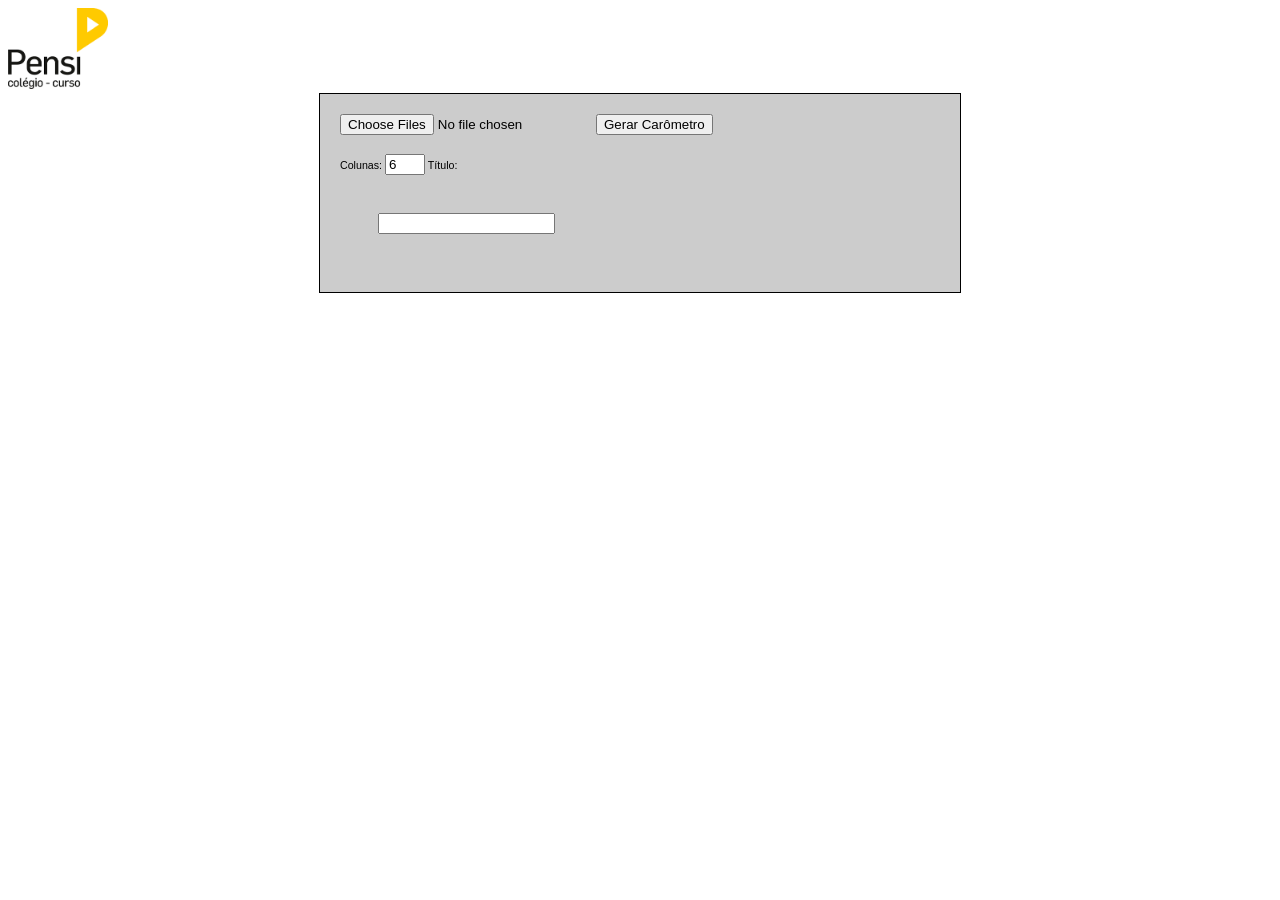
==== index.html @ 5d8b3e53 "Alteração de layout no título do carômetro" ====
<!DOCTYPE html>
<html lang="pt-BR">
<head>
    <meta charset="UTF-8">
    <meta name="viewport" content="width=device-width, initial-scale=1.0">
    <meta http-equiv="X-UA-Compatible" content="ie=edge">
    <title>Carômetro - Pensi</title>
    <link href="style.css" rel="stylesheet" type="text/css" />
    <!--<script src="js/tracking.js"></script>
    <script src="js/data/face-min.js"></script>-->
</head>
<body>
<header>
    <img width="100" src="pensi.png" id="logo"/>
</header>
    <form >
        <p><input id="arq" type="file" accept="image/*" multiple>
        <input id="btn" type="button" value="Gerar Carômetro"></p>
        <p>Colunas:
        <input type="number" id="col" inputmode="numeric" max="8" min="1" value="6">
        Título:
        <input id="titulo" type="text"></p>
    </form>
    <div id="preview"></div>
<script>
    //const tracker = new tracking.ObjectTracker('face');
    var btn = document.getElementById("btn");
    var input = document.getElementById("arq");
    var titulo = document.getElementById("titulo");
    var preview = document.getElementById("preview");
    var logo = document.getElementById('logo');
    var colunas = document.getElementById("col");
    var pag = {w:"21cm",h:"28.5cm"}

    var fileTypes = [
        'image/jpeg',
        'image/pjpeg',
        'image/png'
    ]
    
    function validFileType(file) {
    for(var i = 0; i < fileTypes.length; i++) {
        if(file.type === fileTypes[i]) {
        return true;
        }
    }

    return false;
    }

    function returnFileSize(number) {
    if(number < 1024) {
        return number + 'bytes';
    } else if(number >= 1024 && number < 1048576) {
        return (number/1024).toFixed(1) + 'KB';
    } else if(number >= 1048576) {
        return (number/1048576).toFixed(1) + 'MB';
    }
    }

    function updateImageDisplay() {
        while(preview.firstChild) {
        preview.removeChild(preview.firstChild);
        }
    
        var curFiles = input.files;
        if(curFiles.length === 0) {
        var para = document.createElement('span');
        para.textContent = 'Nenhum arquivo de imagem selecionado';
        preview.appendChild(para);
        } else {
        var list = document.createElement('form','ul');
        preview.appendChild(list);
        for(var i = 0; i < curFiles.length; i++) {
            var listItem = document.createElement('li');
            var para = document.createElement('span');
            var nome = curFiles[i].name.split('.')[0];
            if(validFileType(curFiles[i])) {
            para.textContent = nome + ', tamanho ' + returnFileSize(curFiles[i].size) + '.';
            var image = document.createElement('img');
            image.src = window.URL.createObjectURL(curFiles[i]);
    
            listItem.appendChild(image);
            listItem.appendChild(para);
    
            } else {
            para.textContent = 'Arquivo ' + curFiles[i].name + ': Não é um arquivo de imagem válido.';
            listItem.appendChild(para);
            }
    
            list.appendChild(listItem);
        }
    }
}

    function geraCarometro(){
        
        while(preview.firstChild) {
            preview.removeChild(preview.firstChild);
        }
        
        var curFiles = input.files;
        if(curFiles.length === 0) {
            var para = document.createElement('span');
            para.textContent = 'Nenhum arquivo de imagem selecionado';
            preview.appendChild(para);
        } else {
            document.body.innerHTML = '';
            var tit = document.createElement('div');
            var content = document.createElement('section');
            tit.id='titulo'
            tit.appendChild(logo);
            tit.innerHTML += `<div id="texto">${titulo.value}</div>`;
            content.id = 'sec';
            content.style.width = pag.w;
            content.style.height = pag.h;
            content.style.pageBreakAfter = 'always';
            document.body.appendChild(content);
            content.appendChild(tit);
            for(var i = 0; i < curFiles.length; i++) {
                var listItem = document.createElement('div');
                if(i % Number(colunas.value)==0){
                    var list = document.createElement('div')
                    list.className="container";
                    list.id=`div${Number.parseInt(i/Number(colunas.value))}`
                    content.appendChild(list);
                } 

                if(validFileType(curFiles[i])) {

                    var para = document.createElement('p');
                    var nome = curFiles[i].name.split('.')[0];
                    var img = document.createElement('img');
                    var imgSizeW = Number(content.style.width.split('cm')[0])/Number(colunas.value)-0.5;
                    para.textContent = nome;
                    listItem.style.width = imgSizeW+"cm";
                    listItem.className = "box";
                    img.style.width = imgSizeW+"cm";
                    list.style.paddingLeft = ((Number(pag.w.split('cm')[0]) - ((imgSizeW+0.25) * Number(colunas.value))) / 2) + "cm"
                    img.id = "image"
                    img.src = window.URL.createObjectURL(curFiles[i]);
                    list.appendChild(listItem);
                    listItem.appendChild(img);
                    listItem.appendChild(para);
                } else {
                    para.textContent = 'Arquivo ' + curFiles[i].name + ': Não é um arquivo de imagem válido.';
                    listItem.appendChild(para);
                }
            
                list.appendChild(listItem);
            }
            var promessa = new Promise(function(resolve, reject){
                if (!resolve(setTimeout(ajustarPag,1000)))
                    throw reject;
            });
            document.addEventListener = ('load',promessa.then);
            //faceCrop();
        }
    }

function ajustarPag(){
    var img = document.getElementsByTagName('img') ;
    var p = document.getElementsByTagName('p');
    var div = document.getElementsByClassName('container');
    var section = document.getElementById('sec');
    var titulo = document.getElementById('titulo')
    var sec = {w:Number(section.offsetWidth),h:Number(section.offsetHeight)};
    var divH = {img:0,p:0,t:0};
    var margem = 0;
    var alturaPagina = titulo.offsetHeight+20;
    for(var i =0; i < img.length; i++){
            if (divH.img < img[i].height) {
                divH.img = Number(img[i].height);
                divH.p = Number(p[i].offsetHeight);
            }
            
    }
    margem = (sec.w-(img[0].offsetWidth+11)*Number(colunas.value))/2;
    divH.t = divH.img + divH.p +10;
    for (var i=0; i < div.length;i++){
        div[i].style.height = divH.t+'px';
    }
    for (var i=0; i < div.length;i++){
        if(alturaPagina + Number(div[i].offsetHeight)  > section.offsetHeight){
            var newSec = document.createElement('section');
            var newTitulo = document.createElement('div');
            newTitulo.innerHTML = titulo.innerHTML;
            newSec.style.width=pag.w;
            newSec.style.height=pag.h;
            newSec.style.pageBreakAfter='always';
            document.body.appendChild(newSec);
            newSec.appendChild(newTitulo);
            alturaPagina = titulo.offsetHeight+20;
            for(var i2=i;i2<div.length;i2++){
                var newDiv = document.getElementById("div"+i2)
                newSec.append(newDiv);
            }
        }
        alturaPagina += Number(div[i].offsetHeight+10);
    }
}
    input.addEventListener('change', updateImageDisplay);
    btn.addEventListener('click', geraCarometro);
</script>  
</body>
</html>
---- style.css ----
html {
    font-family: sans-serif;
  }
  h1 {
    text-align:center;
    font-size: 40px;
  }
  p{
    padding: 0;
    margin: 0;
    font-size: 8pt;
    min-height: 40px;
    vertical-align: middle;
    text-align: center;
  }
  form {
    width: 600px;
    background: #ccc;
    margin: 0 auto;
    padding: 20px;
    border: 1px solid black;
  }
  form p{
    text-align: left;
  }
  form ol {
    padding: 5px;
  }
  
  form li, ul > li {
    background: #eee;
    display: flex;
    justify-content: space-between;
    margin-bottom: 10px;
    list-style-type: none;
    border: 1px solid black;
    width: 600px;
  }
  
  form img {
    height: 64px;
    order: 1;
  }
  form span{
    vertical-align: middle;
    margin-top: 20px;
    padding-left: 10px;
  }
  
 
  form label, form button {
    background-color: #7F9CCB;
    padding: 5px 10px;
    border-radius: 5px;
    border: 1px ridge black;
    font-size: 0.8rem;
    height: auto;
  }
  
  form label:hover, form button:hover {
    background-color: #2D5BA3;
    color: white;
  }
  
  form label:active, form button:active {
    background-color: #0D3F8F;
    color: white;
  }
  section {
    border-color: grey;
    border-style: solid;
    border-width: 2px;
    border-radius: 30px;
    padding-bottom: 80px;
    width: 21cm;
  }
  .container {
    width: 100%;
    text-align: left;
    vertical-align: text-top;
    margin-right: auto;
    margin-left: auto;
  }
  .box {
    display: inline-table;
    border-color: black;
    border-style: groove;
    border-width: 2px;
    border-radius: 15px;
    margin: 2px 2px;
    padding: 0;
  }
  .box > img {
    border-radius: 14px 14px 0px 0px;
  }
  #titulo{
    box-sizing: border-box;
    display: grid;
    grid-template-columns: 15% 85%;
    margin: 1cm;
  }
  #logo{
    padding: 0;
  }
  #texto{
    box-sizing: border-box;
    text-align: center;
    font-size: 40px;
    font-weight: bold;
  }
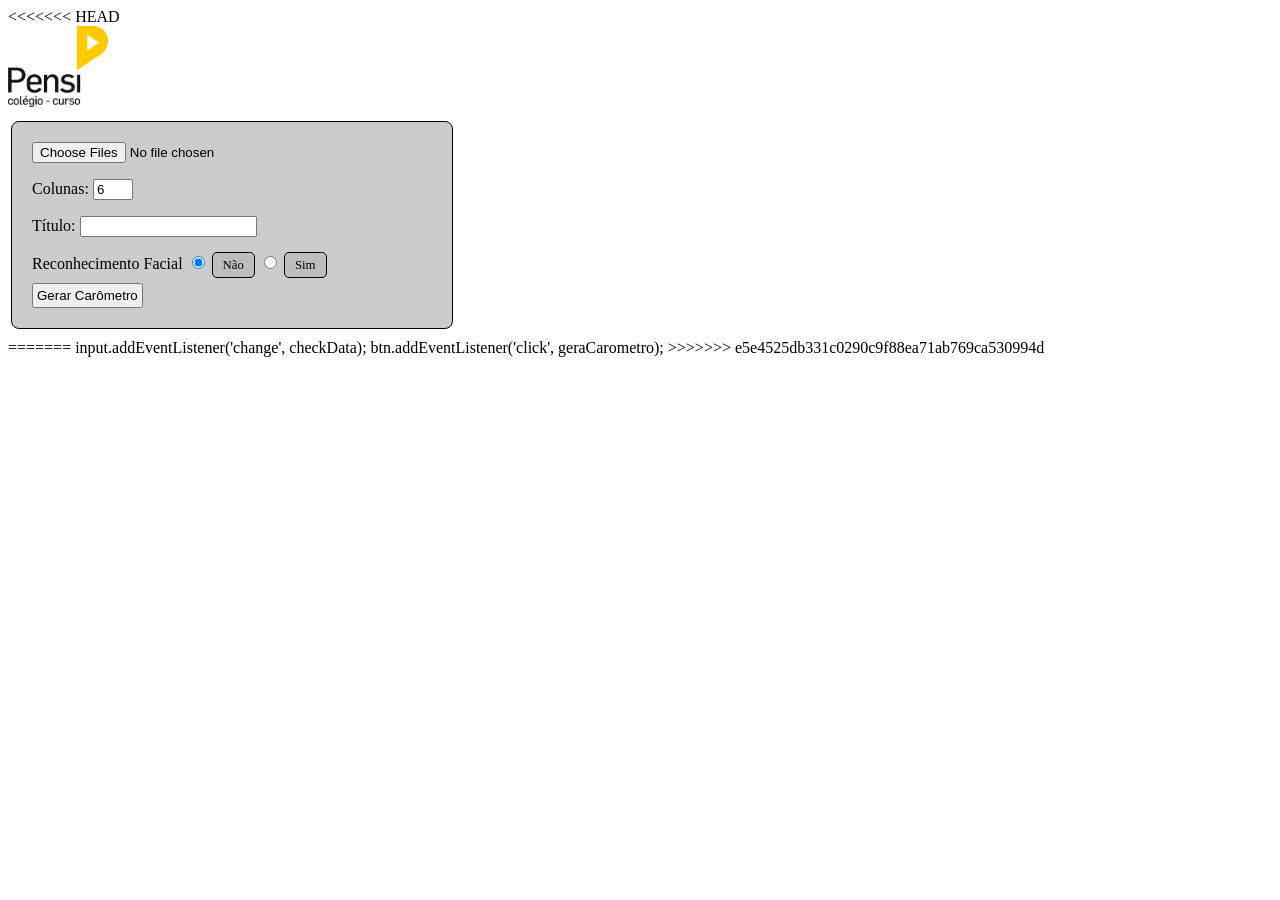
==== commit efd60a0f: "Adicionado funcionalidade de Reconhecimento Facial Todas as imagens com rosto reconhecido são recort" ====
--- a/index.html
+++ b/index.html
@@ -1,206 +1,425 @@
-<!DOCTYPE html>
-<html lang="pt-BR">
-<head>
-    <meta charset="UTF-8">
-    <meta name="viewport" content="width=device-width, initial-scale=1.0">
-    <meta http-equiv="X-UA-Compatible" content="ie=edge">
-    <title>Carômetro - Pensi</title>
-    <link href="style.css" rel="stylesheet" type="text/css" />
-    <!--<script src="js/tracking.js"></script>
-    <script src="js/data/face-min.js"></script>-->
-</head>
-<body>
-<header>
-    <img width="100" src="pensi.png" id="logo"/>
-</header>
-    <form >
-        <p><input id="arq" type="file" accept="image/*" multiple>
-        <input id="btn" type="button" value="Gerar Carômetro"></p>
-        <p>Colunas:
-        <input type="number" id="col" inputmode="numeric" max="8" min="1" value="6">
-        Título:
-        <input id="titulo" type="text"></p>
-    </form>
-    <div id="preview"></div>
-<script>
-    //const tracker = new tracking.ObjectTracker('face');
-    var btn = document.getElementById("btn");
-    var input = document.getElementById("arq");
-    var titulo = document.getElementById("titulo");
-    var preview = document.getElementById("preview");
-    var logo = document.getElementById('logo');
-    var colunas = document.getElementById("col");
-    var pag = {w:"21cm",h:"28.5cm"}
-
-    var fileTypes = [
-        'image/jpeg',
-        'image/pjpeg',
-        'image/png'
-    ]
-    
-    function validFileType(file) {
-    for(var i = 0; i < fileTypes.length; i++) {
-        if(file.type === fileTypes[i]) {
-        return true;
-        }
-    }
-
-    return false;
-    }
-
-    function returnFileSize(number) {
-    if(number < 1024) {
-        return number + 'bytes';
-    } else if(number >= 1024 && number < 1048576) {
-        return (number/1024).toFixed(1) + 'KB';
-    } else if(number >= 1048576) {
-        return (number/1048576).toFixed(1) + 'MB';
-    }
-    }
-
-    function updateImageDisplay() {
-        while(preview.firstChild) {
-        preview.removeChild(preview.firstChild);
-        }
-    
-        var curFiles = input.files;
-        if(curFiles.length === 0) {
-        var para = document.createElement('span');
-        para.textContent = 'Nenhum arquivo de imagem selecionado';
-        preview.appendChild(para);
-        } else {
-        var list = document.createElement('form','ul');
-        preview.appendChild(list);
-        for(var i = 0; i < curFiles.length; i++) {
-            var listItem = document.createElement('li');
-            var para = document.createElement('span');
-            var nome = curFiles[i].name.split('.')[0];
-            if(validFileType(curFiles[i])) {
-            para.textContent = nome + ', tamanho ' + returnFileSize(curFiles[i].size) + '.';
-            var image = document.createElement('img');
-            image.src = window.URL.createObjectURL(curFiles[i]);
-    
-            listItem.appendChild(image);
-            listItem.appendChild(para);
-    
-            } else {
-            para.textContent = 'Arquivo ' + curFiles[i].name + ': Não é um arquivo de imagem válido.';
-            listItem.appendChild(para);
-            }
-    
-            list.appendChild(listItem);
-        }
-    }
-}
-
-    function geraCarometro(){
-        
-        while(preview.firstChild) {
-            preview.removeChild(preview.firstChild);
-        }
-        
-        var curFiles = input.files;
-        if(curFiles.length === 0) {
-            var para = document.createElement('span');
-            para.textContent = 'Nenhum arquivo de imagem selecionado';
-            preview.appendChild(para);
-        } else {
-            document.body.innerHTML = '';
-            var tit = document.createElement('div');
-            var content = document.createElement('section');
-            tit.id='titulo'
-            tit.appendChild(logo);
-            tit.innerHTML += `<div id="texto">${titulo.value}</div>`;
-            content.id = 'sec';
-            content.style.width = pag.w;
-            content.style.height = pag.h;
-            content.style.pageBreakAfter = 'always';
-            document.body.appendChild(content);
-            content.appendChild(tit);
-            for(var i = 0; i < curFiles.length; i++) {
-                var listItem = document.createElement('div');
-                if(i % Number(colunas.value)==0){
-                    var list = document.createElement('div')
-                    list.className="container";
-                    list.id=`div${Number.parseInt(i/Number(colunas.value))}`
-                    content.appendChild(list);
-                } 
-
-                if(validFileType(curFiles[i])) {
-
-                    var para = document.createElement('p');
-                    var nome = curFiles[i].name.split('.')[0];
-                    var img = document.createElement('img');
-                    var imgSizeW = Number(content.style.width.split('cm')[0])/Number(colunas.value)-0.5;
-                    para.textContent = nome;
-                    listItem.style.width = imgSizeW+"cm";
-                    listItem.className = "box";
-                    img.style.width = imgSizeW+"cm";
-                    list.style.paddingLeft = ((Number(pag.w.split('cm')[0]) - ((imgSizeW+0.25) * Number(colunas.value))) / 2) + "cm"
-                    img.id = "image"
-                    img.src = window.URL.createObjectURL(curFiles[i]);
-                    list.appendChild(listItem);
-                    listItem.appendChild(img);
-                    listItem.appendChild(para);
-                } else {
-                    para.textContent = 'Arquivo ' + curFiles[i].name + ': Não é um arquivo de imagem válido.';
-                    listItem.appendChild(para);
-                }
-            
-                list.appendChild(listItem);
-            }
-            var promessa = new Promise(function(resolve, reject){
-                if (!resolve(setTimeout(ajustarPag,1000)))
-                    throw reject;
-            });
-            document.addEventListener = ('load',promessa.then);
-            //faceCrop();
-        }
-    }
-
-function ajustarPag(){
-    var img = document.getElementsByTagName('img') ;
-    var p = document.getElementsByTagName('p');
-    var div = document.getElementsByClassName('container');
-    var section = document.getElementById('sec');
-    var titulo = document.getElementById('titulo')
-    var sec = {w:Number(section.offsetWidth),h:Number(section.offsetHeight)};
-    var divH = {img:0,p:0,t:0};
-    var margem = 0;
-    var alturaPagina = titulo.offsetHeight+20;
-    for(var i =0; i < img.length; i++){
-            if (divH.img < img[i].height) {
-                divH.img = Number(img[i].height);
-                divH.p = Number(p[i].offsetHeight);
-            }
-            
-    }
-    margem = (sec.w-(img[0].offsetWidth+11)*Number(colunas.value))/2;
-    divH.t = divH.img + divH.p +10;
-    for (var i=0; i < div.length;i++){
-        div[i].style.height = divH.t+'px';
-    }
-    for (var i=0; i < div.length;i++){
-        if(alturaPagina + Number(div[i].offsetHeight)  > section.offsetHeight){
-            var newSec = document.createElement('section');
-            var newTitulo = document.createElement('div');
-            newTitulo.innerHTML = titulo.innerHTML;
-            newSec.style.width=pag.w;
-            newSec.style.height=pag.h;
-            newSec.style.pageBreakAfter='always';
-            document.body.appendChild(newSec);
-            newSec.appendChild(newTitulo);
-            alturaPagina = titulo.offsetHeight+20;
-            for(var i2=i;i2<div.length;i2++){
-                var newDiv = document.getElementById("div"+i2)
-                newSec.append(newDiv);
-            }
-        }
-        alturaPagina += Number(div[i].offsetHeight+10);
-    }
-}
-    input.addEventListener('change', updateImageDisplay);
-    btn.addEventListener('click', geraCarometro);
-</script>  
-</body>
-</html>
+<!DOCTYPE html>
+<html lang="pt-BR">
+
+<head>
+    <meta charset="UTF-8">
+    <meta name="viewport" content="width=device-width, initial-scale=1.0">
+    <meta http-equiv="X-UA-Compatible" content="ie=edge">
+    <script src="js/jquery.js"></script>
+    <script src="js/jquery.facedetection.min.js"></script>
+    <title>Carômetro - Pensi</title>
+    <link href="css/style.css" rel="stylesheet" type="text/css" />
+</head>
+
+<body>
+<<<<<<< HEAD
+<header>
+    <div id="logo" class="hidden"><img width="100" src="logo/pensi.png" id="logo"/></div>
+</header>
+    <form >
+        <div id="formulario">
+            <div>
+                <input id="arq" type="file" accept="image/*" multiple>
+            </div>
+            <div></div><div></div>
+            <div>
+                <p>
+                    Colunas:
+                    <input type="number" id="col" inputmode="numeric" max="8" min="1" value="6">
+                </p>
+                <p>
+                    Título:
+                    <input id="titulo" type="text">
+                </p>
+            </div>
+            <div>Reconhecimento Facial
+                <input type="radio" id="no" name="faceRec" value="false" checked>
+                <label for="no">Não</label>
+                <input type="radio" id="yes" name="faceRec" value="true">
+                <label for="yes">Sim</label>
+            </div>
+            <div>
+                <input id="btn" type="button" value="Gerar Carômetro">
+            </div>
+        </div>
+    </form>
+    <div id="preview"></div>
+<script src="js/imageCrop.js"></script>
+<script>
+    const btn = document.getElementById("btn");
+    const input = document.getElementById("arq");
+    const titulo = document.getElementById("titulo");
+    const preview = document.getElementById("preview");
+    const logo = document.getElementById('logo');
+    const colunas = document.getElementById("col");
+    const radio = document.getElementById('yes');
+    const pag = {w:"21cm",h:"28.5cm"}
+
+    const fileTypes = [
+        'image/jpeg',
+        'image/pjpeg',
+        'image/png'
+    ]
+    
+    function validFileType(file) {
+    for(var i = 0; i < fileTypes.length; i++) {
+        if(file.type === fileTypes[i]) {
+        return true;
+=======
+    <header>
+        <div id="logo" class="hidden"><img width="100" src="logo/pensi.png" id="logo" /></div>
+    </header>
+    <form>
+        <div>
+            <input id="arq" type="file" accept="image/*" multiple>
+        </div>
+        <div>
+            <p>
+                Colunas:
+                <input type="number" id="col" inputmode="numeric" max="8" min="1" value="6">
+            </p>
+            <p>
+                Título:
+                <input id="titulo" type="text">
+            </p>
+        </div>
+        <div>
+            <p>Reconhecimento Facial(recorte automático)</p>
+            <input type="radio" id="no" name="faceRec" value="false" checked>
+            <label for="no">Não</label>
+            <input type="radio" id="yes" name="faceRec" value="true">
+            <label for="yes">Sim</label>
+        </div>
+        <div>
+            <input id="btn" type="button" value="Gerar Carômetro">
+        </div>
+    </form>
+    <div id="preview"></div>
+    <script src="js/imageCrop.js"></script>
+    <script>
+        const btn = document.getElementById("btn");
+        const input = document.getElementById("arq");
+        const titulo = document.getElementById("titulo");
+        const preview = document.getElementById("preview");
+        const logo = document.getElementById('logo');
+        const col = Number(document.getElementById("col").value);
+        const radio = document.getElementById('yes');
+        const arrayImages = [];
+        //configurações de tamanho em cm
+        const pag = {
+            w: 21,
+            h: 28.5
+>>>>>>> e5e4525db331c0290c9f88ea71ab769ca530994d
+        }
+        const pageMargin = 0.8;
+        const imgMargin = 0.1;
+        const txtHeight = 1.3;
+        const imgBorder = 0.08;
+
+<<<<<<< HEAD
+    return false;
+    }
+    function updateImageDisplay() {
+        while(preview.firstChild) {
+        preview.removeChild(preview.firstChild);
+        }
+    
+        var curFiles = input.files;
+        if(curFiles.length === 0) {
+        var para = document.createElement('span');
+        para.textContent = 'Nenhum arquivo de imagem selecionado';
+        preview.appendChild(para);
+        } else {
+        var list = document.createElement('form','ul');
+        preview.appendChild(list);
+        for(var i = 0; i < curFiles.length; i++) {
+            var listItem = document.createElement('li');
+            var para = document.createElement('span');
+            var nome = curFiles[i].name.split('.')[0];
+            if(validFileType(curFiles[i])) {
+                var image = document.createElement('img');
+                para.textContent = nome;
+                image.src = window.URL.createObjectURL(curFiles[i]);
+                listItem.appendChild(image);
+                listItem.appendChild(para);
+            } else {
+            para.textContent = 'Arquivo ' + curFiles[i].name + ': Não é um arquivo de imagem válido.';
+            listItem.appendChild(para);
+=======
+        function checkData() {
+            getImageArray(input.files, arrayImages);
+            updateImageDisplay(arrayImages)
+
+        }
+
+        function updateImageDisplay(array) {
+            while (preview.firstChild) {
+                preview.removeChild(preview.firstChild);
+            }
+            let list = document.createElement('form', 'ul');
+            preview.appendChild(list);
+            if (arrayImages.length == 0) {
+                let listItem = document.createElement('li');
+                let msg = document.createElement('span');
+                msg.textContent = "Nenhum arquivo de imagem selecionado";
+                listItem.appendChild(msg);
+                list.appendChild(listItem);
+            }
+            for (let i = 0; i < arrayImages.length; i++) {
+                let listItem = document.createElement('li');
+                let msg = document.createElement('span');
+                let nome = arrayImages[i].name.split('.')[0];
+                let image = document.createElement('img');
+                msg.textContent = nome;
+                image.src = window.URL.createObjectURL(arrayImages[i]);
+                listItem.appendChild(image);
+                listItem.appendChild(msg);
+                list.appendChild(listItem);
+>>>>>>> e5e4525db331c0290c9f88ea71ab769ca530994d
+            }
+        }
+
+<<<<<<< HEAD
+    function geraCarometro(){
+        
+        while(preview.firstChild) {
+            preview.removeChild(preview.firstChild);
+        }
+        
+        var curFiles = input.files;
+        if(curFiles.length === 0) {
+            var para = document.createElement('span');
+            para.textContent = 'Nenhum arquivo de imagem selecionado';
+            preview.appendChild(para);
+        } else {
+            document.body.innerHTML = '';
+            var tit = document.createElement('div');
+            var content = document.createElement('section');
+            tit.id='cabecalho';
+            logo.classList.remove('hidden');
+            tit.appendChild(logo);
+            if (tit.innerHTML=='') tit.innerHTML+='<div id="texto">CARÔMETRO</div>'
+            else tit.innerHTML += `<div id="texto">${titulo.value}</div>`;
+            content.id = 'sec';
+            content.style.width = pag.w;
+            content.style.height = pag.h;
+            content.style.pageBreakAfter = 'always';
+            document.body.appendChild(content);
+            content.appendChild(tit);
+            for(var i = 0; i < curFiles.length; i++) {
+                var listItem = document.createElement('div');
+                if(i % Number(colunas.value)==0){
+                    var list = document.createElement('div')
+                    list.className="container";
+                    list.id=`div${Number.parseInt(i/Number(colunas.value))}`
+                    content.appendChild(list);
+                } 
+=======
+        async function geraCarometro() {
+            if (arrayImages.length > 0) { //processa imagens reduzindo o tamanho para o maxSize definido no escopo global do arquivo js
+                const imgSizeW = ((pag.w - pageMargin * 2) / col) - imgMargin - imgBorder;
+                let content = document.createElement('section');
+                const tit = document.createElement('div');
+                const div = document.createElement("div");
+                const msg = document.createElement("h1");
+                const progress = document.createElement("progress");
+                document.body.innerHTML = "";
+                div.classList = "status"
+                msg.innerText = "Processando imagens..."
+                div.appendChild(msg);
+                div.appendChild(progress);
+                document.body.appendChild(div);
+                await reduceArrayImages(arrayImages, progress);
+                if (radio.checked) { //verifica se o usuário marcou facedetect como sim e realiza a detecção caso positivo
+                    document.body.innerHTML = "";
+                    const div = document.createElement("div");
+                    const msg = document.createElement("h1");
+                    const progress = document.createElement("progress");
+                    div.classList = "status";
+                    msg.innerText = "Detectando faces..."
+                    div.appendChild(msg);
+                    div.appendChild(progress);
+                    document.body.appendChild(div);
+                    await faceDetectArray(arrayImages, progress);
+>>>>>>> e5e4525db331c0290c9f88ea71ab769ca530994d
+
+                    //corte nas imagens que foram detectadas faces
+                    document.body.innerHTML = "";
+                    div.classList = "status";
+                    msg.innerText = "Recortando imagens..."
+                    div.appendChild(msg);
+                    div.appendChild(progress);
+                    document.body.appendChild(div);
+                    await drawImages(arrayImages, progress);
+                }
+
+                //início da renderização do carômetro em tela
+                document.body.innerHTML = '';
+                logo.classList.remove('hidden');
+                tit.id = 'cabecalho';
+                tit.appendChild(logo);
+                if (titulo.value == '') {
+                    tit.innerHTML += '<div id="texto"><h1>CARÔMETRO</h1></div>';
+                } else {
+                    tit.innerHTML += `<div id="texto"><h1>${titulo.value}</h1></div>`;
+                }
+                content.id = 'sec';
+                content.style.width = pag.w + "cm";
+                content.style.height = pag.h + "cm";
+                content.style.pageBreakAfter = 'always';
+                document.body.appendChild(content);
+                content.appendChild(tit);
+                let totalHeight = $("#cabecalho").outerHeight(true) * 0.04; //tamanho do cabeçalho em pixels X 0.04 = tamanho em cm
+                let divHeight = 0;
+                let currentCol;
+                for (i in arrayImages) {
+                    const listItem = document.createElement('div');
+                    const texto = document.createElement('p');
+                    const nome = arrayImages[i].fileOriginal.name.split('.')[0];
+                    const img = document.createElement('img');
+                    let txtHeightStyle = txtHeight;
+                    let imgSizeH = imgSizeW / arrayImages[i].width * arrayImages[i].height + imgBorder * 2 + imgMargin * 2;
+                    currentCol = i % col;
+                    if (currentCol == 0) {
+                        if (totalHeight + divHeight > pag.h) {
+                            const newTit = tit.cloneNode(true);
+                            content = content.cloneNode(false);
+                            document.body.appendChild(content);
+                            content.appendChild(newTit);
+                            totalHeight = $("#cabecalho").outerHeight(true) * 0.04;
+                        }
+                        var list = document.createElement('div')
+                        list.className = "container";
+                        list.id = `div${Number.parseInt(i / col)}`
+                        content.appendChild(list);
+                    }
+                    divHeight = Math.max(imgSizeH + txtHeight, divHeight);
+                    list.style.height = divHeight + "cm";
+                    listItem.className = "box";
+<<<<<<< HEAD
+                    list.style.paddingLeft = ((Number(pag.w.split('cm')[0]) - ((imgSizeW+0.25) * Number(colunas.value))) / 2) + "cm"
+                    img.style.width = imgSizeW+"cm";
+                    img.className = "imagem";
+                    img.id='img'+i;
+                    img.src = window.URL.createObjectURL(curFiles[i]);
+=======
+                    listItem.id = `box${i}`;
+                    listItem.style.width = imgSizeW + "cm";
+                    listItem.style.marginRight = imgMargin + "cm";
+                    listItem.style.marginBottom = imgMargin + "cm";
+                    listItem.style.borderWidth = imgBorder + "cm";
+                    img.style.width = imgSizeW - imgBorder + "cm";
+                    img.className = "imagem";
+                    img.id = 'img' + i;
+                    img.src = window.URL.createObjectURL(arrayImages[i].fileCrop);
+                    texto.textContent = nome;
+                    texto.style.width = imgSizeW + "cm";
+                    texto.style.height = Math.max(txtHeight, divHeight - imgSizeH) + "cm";
+                    texto.style.wordWrap = "break-word";
+>>>>>>> e5e4525db331c0290c9f88ea71ab769ca530994d
+                    list.appendChild(listItem);
+                    listItem.appendChild(img);
+                    listItem.appendChild(texto);
+                    if (currentCol == col - 1 || arrayImages.length - 1 == i) {
+                        for (c = 0; c < col; c++) {
+                            const currentBoxTextHeight = $(`#box${i-c} p`)[0].style.height.split("cm")[0];
+                            const currentBoxImageHeight = imgSizeW / arrayImages[i - c].width * arrayImages[i - c].height + imgBorder * 2 + imgMargin * 2;
+                            const currentContainer = $(`#div${Number.parseInt(i / col)}`)[0];
+                            const currentContainerHeight = divHeight
+                            txtHeightStyle = currentContainerHeight - currentBoxImageHeight;
+                            $(`#box${i-c} p`)[0].style.height = txtHeightStyle + "cm";
+                        }
+                        totalHeight += divHeight;
+                    }
+                }
+            } else {
+                while (preview.firstChild) {
+                    preview.removeChild(preview.firstChild);
+                }
+                const list = document.createElement('form', 'ul');
+                const listItem = document.createElement('li');
+                const msg = document.createElement('span');
+                preview.appendChild(list);
+                msg.textContent = "Nenhum arquivo de imagem selecionado";
+                listItem.appendChild(msg);
+                list.appendChild(listItem);
+            }
+<<<<<<< HEAD
+            setTimeout(ajustarPag,5000);
+=======
+>>>>>>> e5e4525db331c0290c9f88ea71ab769ca530994d
+        }
+
+<<<<<<< HEAD
+
+
+function ajustarPag(){
+    const img = document.getElementsByTagName('img') ;
+    const p = document.getElementsByTagName('p');
+    const div = document.getElementsByClassName('container');
+    const section = document.getElementById('sec');
+    const titulo = document.getElementById('cabecalho');
+    let sec = {w:Number(section.offsetWidth),h:Number(section.offsetHeight)};
+    let divH = {img:0,p:0,t:0};
+    let margem = 0;
+    let alturaPagina = titulo.offsetHeight;
+    
+    for(var i =0; i < img.length; i++){
+            if (divH.img < img[i].clientHeight) {
+                divH.img = Number(img[i].clientHeight);
+                divH.p = Number(p[i].offsetHeight);
+            }
+            
+    }
+    margem = (sec.w-(img[0].clientWidth+11)*Number(colunas.value))/2;
+    divH.t = divH.img + divH.p +10;
+    for (var i=0; i < div.length;i++){
+        if(alturaPagina + Number(div[i].offsetHeight + titulo.offsetHeight)  > section.offsetHeight){
+            var newSec = document.createElement('section');
+            var newTitulo = document.createElement('div');
+            newTitulo.id = 'cabecalho';
+            newTitulo.innerHTML = titulo.innerHTML;
+            newSec.style.width=pag.w;
+            newSec.style.height=pag.h;
+            newSec.style.pageBreakAfter='always';
+            document.body.appendChild(newSec);
+            newSec.appendChild(newTitulo);
+            alturaPagina = titulo.offsetHeight;
+            for(var i2=i;i2<div.length;i2++){
+                var newDiv = document.getElementById("div"+i2)
+                newSec.append(newDiv);
+            }
+        }
+        alturaPagina += Number(div[i].offsetHeight);
+    }
+
+    if (radio.checked) {
+        const img = document.getElementsByClassName('imagem');
+        const array = [];
+        var count = 0;
+        for (i in img){
+            if (img[i].nodeName == 'IMG') {
+                array.push(img[i]);
+                count++;
+            }
+        }
+        
+        setTimeout(async function(){
+            let images = await faceDetectArray(array);
+            drawImages(images);
+        }, count*100);
+    }
+}
+
+    input.addEventListener('change', updateImageDisplay);
+    btn.addEventListener('click', geraCarometro);
+</script>  
+</body>
+=======
+        input.addEventListener('change', checkData);
+        btn.addEventListener('click', geraCarometro);
+    </script>
+</body>
+
+>>>>>>> e5e4525db331c0290c9f88ea71ab769ca530994d
+</html>
--- a/css/style.css
+++ b/css/style.css
@@ -0,0 +1,282 @@
+<<<<<<< HEAD
+html, body {
+  font-family: sans-serif;
+  box-sizing: border-box;
+}
+p{
+  font-size: 12pt;
+  vertical-align: middle;
+  text-align: center;
+}
+form {
+  width: 400px;
+  background: #ccc;
+  margin: 10px 3px;
+  padding: 20px;
+  border: 1px solid black;
+  border-style: groove;
+  border-radius: 8px;
+}
+form p{
+  text-align: left;
+}
+form ol {
+  padding: 5px;
+}
+
+form li, ul > li {
+  background: #eee;
+  display: flex;
+  justify-content: space-between;
+  margin-bottom: 10px;
+  list-style-type: none;
+  border: 1px solid black;
+  width: 100%;
+  border-radius: 5px;
+}
+
+form img {
+  height: 64px;
+  order: 1;
+}
+form span{
+  vertical-align: middle;
+  margin-top: 20px;
+  padding-left: 10px;
+}
+
+
+form label{
+  background-color: rgb(190, 190, 190);
+  padding: 5px 10px;
+  border-radius: 5px;
+  border: 1px ridge black;
+  font-size: 0.8rem;
+  height: auto;
+}
+
+form input[type="button"]{
+  margin-top: 10px;
+  padding: 3px;
+=======
+html,
+body,
+body * {
+    font-family: sans-serif;
+    box-sizing: border-box;
+    margin: 0;
+    padding: 0;
+}
+
+body {
+    margin: 5px;
+}
+
+p {
+    font-size: 12pt;
+    vertical-align: middle;
+    text-align: center;
+}
+
+form {
+    display: grid;
+    row-gap: 10px;
+    width: 400px;
+    background: #ccc;
+    margin: 10px 3px;
+    padding: 20px;
+    border: 1px solid black;
+    border-style: groove;
+    border-radius: 8px;
+}
+
+form p {
+    text-align: left;
+}
+
+form ol {
+    padding: 5px;
+}
+
+form li,
+ul>li {
+    display: flex;
+    background: #eee;
+    justify-content: space-between;
+    list-style-type: none;
+    border: 1px solid black;
+    width: 100%;
+    border-radius: 5px;
+}
+
+form img {
+    height: 64px;
+    order: 1;
+    border-radius: 0 5px 5px 0;
+}
+
+form span {
+    display: table;
+    box-sizing: border-box;
+    vertical-align: middle;
+    margin: auto;
+    padding: 5px;
+    font-size: 8pt;
+}
+
+form label {
+    background-color: rgb(190, 190, 190);
+    padding: 5px 15px;
+    border-radius: 5px;
+    border: 1px ridge black;
+    font-size: 0.8rem;
+    height: auto;
+    text-align: center;
+}
+
+form input[type="button"] {
+    padding: 5px 15px;
+    text-align: center;
+    width: 100%;
+    margin: 5px auto;
+>>>>>>> e5e4525db331c0290c9f88ea71ab769ca530994d
+}
+
+form input[type="text"],
+form input[type="number"] {
+<<<<<<< HEAD
+  width: 100%;
+}
+
+form label:hover, form button:hover {
+  background-color: rgb(0, 0, 0);
+  color: white;
+}
+
+form label:active, form button:active {
+  background-color: #0D3F8F;
+  color: white;
+}
+section {
+  border-color: grey;
+  border-style: solid;
+  border-width: 2px;
+  border-radius: 30px;
+  padding-bottom: 80px;
+  width: 21cm;
+}
+.container {
+  width: 100%;
+  text-align: left;
+  vertical-align: text-top;
+  margin-right: auto;
+  margin-left: auto;
+  min-height: fit-content;
+}
+.box {
+  display: inline-table;
+  border-color: black;
+  border-style: groove;
+  border-width: 2px;
+  border-radius: 15px;
+  margin: 2px 2px;
+  padding: 0;
+}
+.box > img, .box p {
+  border-radius: 14px 14px 0px 0px;
+  font-size: 6pt;
+}
+#cabecalho{
+  display: grid;
+  grid-template-columns: 15% 85%;
+  margin: 0.5cm;
+}
+#texto{
+  text-align: center;
+  font-size: 40px;
+  font-weight: bold;
+=======
+    width: 100%;
+    padding: 5px;
+}
+
+form label:hover,
+form button:hover {
+    background-color: rgb(0, 0, 0);
+    color: white;
+}
+
+form label:active,
+form button:active {
+    background-color: #0D3F8F;
+    color: white;
+}
+
+section {
+    border-color: grey;
+    border-style: solid;
+    border-width: 2px;
+    border-radius: 30px;
+    padding-bottom: 80px;
+    width: 21cm;
+}
+
+.container {
+    width: 100%;
+    text-align: center;
+    vertical-align: top;
+    margin-right: auto;
+    margin-left: auto;
+    min-height: fit-content;
+}
+
+.box {
+    display: inline-table;
+    border-color: black;
+    border-style: groove;
+    vertical-align: top;
+    border-radius: 15px;
+    padding: 0;
+}
+
+.box>img,
+.box p {
+    border-radius: 14px 14px 0px 0px;
+    font-size: 6pt;
+    margin: 0;
+}
+
+.status {
+    width: 100%;
+    text-align: center;
+    color: brown;
+}
+
+progress {
+    width: 50%;
+}
+
+#cabecalho {
+    display: grid;
+    grid-template-columns: 10% 90%;
+    margin: 0.5cm;
+}
+
+#texto {
+    display: grid;
+    justify-content: center;
+    list-style-type: none;
+    vertical-align: middle;
+    text-align: center;
+    font-weight: bold;
+}
+
+#texto h1 {
+    display: table;
+    box-sizing: border-box;
+    vertical-align: middle;
+    margin: auto;
+    padding: 5px;
+    font-size: 40px;
+>>>>>>> e5e4525db331c0290c9f88ea71ab769ca530994d
+}
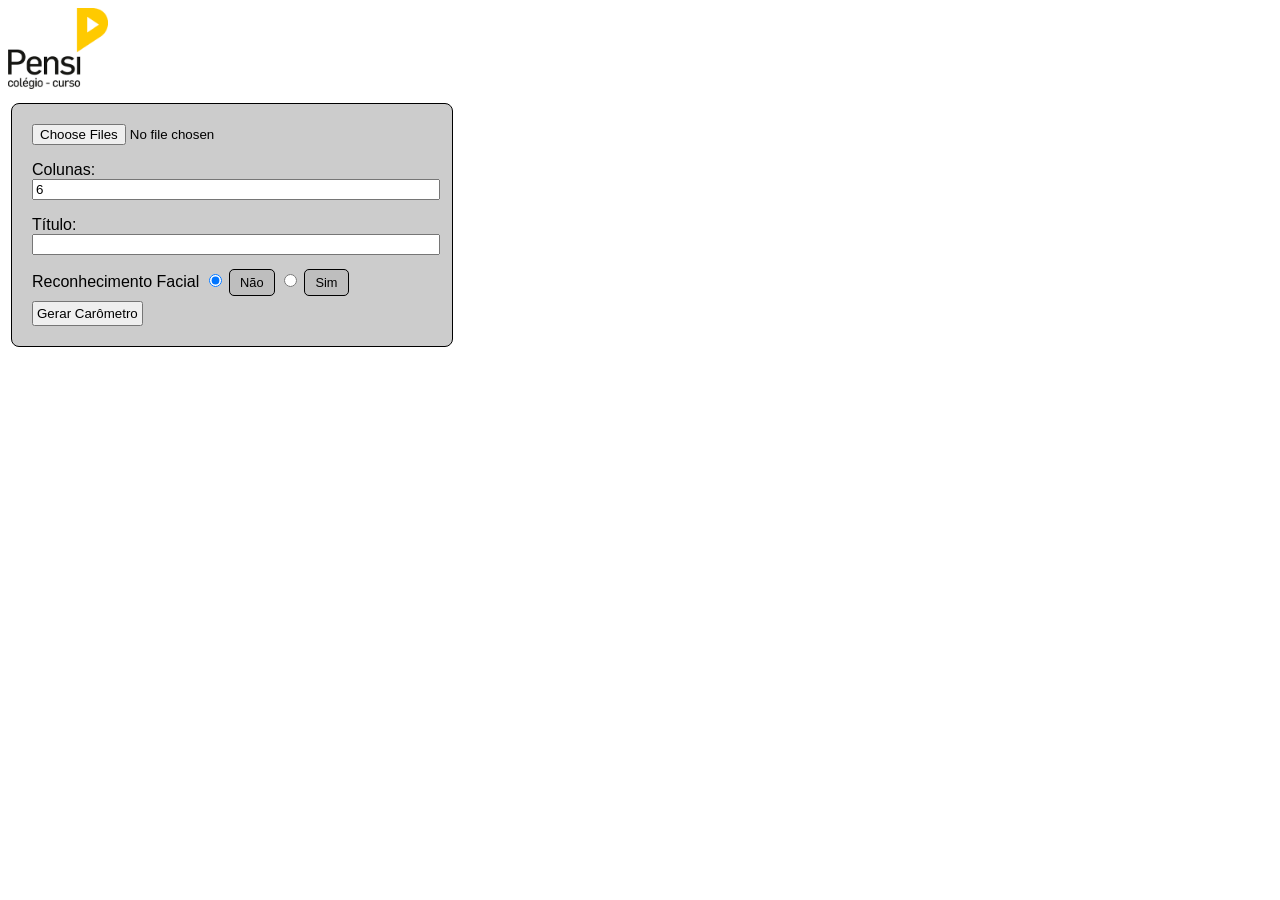
==== commit 9cd66ed8: "Adicionado funcionalidade de Reconhecimento Facial Todas as imagens com rosto reconhecido são recort" ====
--- a/index.html
+++ b/index.html
@@ -1,6 +1,5 @@
 <!DOCTYPE html>
 <html lang="pt-BR">
-
 <head>
     <meta charset="UTF-8">
     <meta name="viewport" content="width=device-width, initial-scale=1.0">
@@ -10,9 +9,7 @@
     <title>Carômetro - Pensi</title>
     <link href="css/style.css" rel="stylesheet" type="text/css" />
 </head>
-
 <body>
-<<<<<<< HEAD
 <header>
     <div id="logo" class="hidden"><img width="100" src="logo/pensi.png" id="logo"/></div>
 </header>
@@ -65,58 +62,9 @@
     for(var i = 0; i < fileTypes.length; i++) {
         if(file.type === fileTypes[i]) {
         return true;
-=======
-    <header>
-        <div id="logo" class="hidden"><img width="100" src="logo/pensi.png" id="logo" /></div>
-    </header>
-    <form>
-        <div>
-            <input id="arq" type="file" accept="image/*" multiple>
-        </div>
-        <div>
-            <p>
-                Colunas:
-                <input type="number" id="col" inputmode="numeric" max="8" min="1" value="6">
-            </p>
-            <p>
-                Título:
-                <input id="titulo" type="text">
-            </p>
-        </div>
-        <div>
-            <p>Reconhecimento Facial(recorte automático)</p>
-            <input type="radio" id="no" name="faceRec" value="false" checked>
-            <label for="no">Não</label>
-            <input type="radio" id="yes" name="faceRec" value="true">
-            <label for="yes">Sim</label>
-        </div>
-        <div>
-            <input id="btn" type="button" value="Gerar Carômetro">
-        </div>
-    </form>
-    <div id="preview"></div>
-    <script src="js/imageCrop.js"></script>
-    <script>
-        const btn = document.getElementById("btn");
-        const input = document.getElementById("arq");
-        const titulo = document.getElementById("titulo");
-        const preview = document.getElementById("preview");
-        const logo = document.getElementById('logo');
-        const col = Number(document.getElementById("col").value);
-        const radio = document.getElementById('yes');
-        const arrayImages = [];
-        //configurações de tamanho em cm
-        const pag = {
-            w: 21,
-            h: 28.5
->>>>>>> e5e4525db331c0290c9f88ea71ab769ca530994d
-        }
-        const pageMargin = 0.8;
-        const imgMargin = 0.1;
-        const txtHeight = 1.3;
-        const imgBorder = 0.08;
-
-<<<<<<< HEAD
+        }
+    }
+
     return false;
     }
     function updateImageDisplay() {
@@ -145,41 +93,13 @@
             } else {
             para.textContent = 'Arquivo ' + curFiles[i].name + ': Não é um arquivo de imagem válido.';
             listItem.appendChild(para);
-=======
-        function checkData() {
-            getImageArray(input.files, arrayImages);
-            updateImageDisplay(arrayImages)
-
-        }
-
-        function updateImageDisplay(array) {
-            while (preview.firstChild) {
-                preview.removeChild(preview.firstChild);
-            }
-            let list = document.createElement('form', 'ul');
-            preview.appendChild(list);
-            if (arrayImages.length == 0) {
-                let listItem = document.createElement('li');
-                let msg = document.createElement('span');
-                msg.textContent = "Nenhum arquivo de imagem selecionado";
-                listItem.appendChild(msg);
-                list.appendChild(listItem);
-            }
-            for (let i = 0; i < arrayImages.length; i++) {
-                let listItem = document.createElement('li');
-                let msg = document.createElement('span');
-                let nome = arrayImages[i].name.split('.')[0];
-                let image = document.createElement('img');
-                msg.textContent = nome;
-                image.src = window.URL.createObjectURL(arrayImages[i]);
-                listItem.appendChild(image);
-                listItem.appendChild(msg);
-                list.appendChild(listItem);
->>>>>>> e5e4525db331c0290c9f88ea71ab769ca530994d
-            }
-        }
-
-<<<<<<< HEAD
+            }
+    
+            list.appendChild(listItem);
+        }
+    }
+}
+
     function geraCarometro(){
         
         while(preview.firstChild) {
@@ -214,146 +134,42 @@
                     list.id=`div${Number.parseInt(i/Number(colunas.value))}`
                     content.appendChild(list);
                 } 
-=======
-        async function geraCarometro() {
-            if (arrayImages.length > 0) { //processa imagens reduzindo o tamanho para o maxSize definido no escopo global do arquivo js
-                const imgSizeW = ((pag.w - pageMargin * 2) / col) - imgMargin - imgBorder;
-                let content = document.createElement('section');
-                const tit = document.createElement('div');
-                const div = document.createElement("div");
-                const msg = document.createElement("h1");
-                const progress = document.createElement("progress");
-                document.body.innerHTML = "";
-                div.classList = "status"
-                msg.innerText = "Processando imagens..."
-                div.appendChild(msg);
-                div.appendChild(progress);
-                document.body.appendChild(div);
-                await reduceArrayImages(arrayImages, progress);
-                if (radio.checked) { //verifica se o usuário marcou facedetect como sim e realiza a detecção caso positivo
-                    document.body.innerHTML = "";
-                    const div = document.createElement("div");
-                    const msg = document.createElement("h1");
-                    const progress = document.createElement("progress");
-                    div.classList = "status";
-                    msg.innerText = "Detectando faces..."
-                    div.appendChild(msg);
-                    div.appendChild(progress);
-                    document.body.appendChild(div);
-                    await faceDetectArray(arrayImages, progress);
->>>>>>> e5e4525db331c0290c9f88ea71ab769ca530994d
-
-                    //corte nas imagens que foram detectadas faces
-                    document.body.innerHTML = "";
-                    div.classList = "status";
-                    msg.innerText = "Recortando imagens..."
-                    div.appendChild(msg);
-                    div.appendChild(progress);
-                    document.body.appendChild(div);
-                    await drawImages(arrayImages, progress);
-                }
-
-                //início da renderização do carômetro em tela
-                document.body.innerHTML = '';
-                logo.classList.remove('hidden');
-                tit.id = 'cabecalho';
-                tit.appendChild(logo);
-                if (titulo.value == '') {
-                    tit.innerHTML += '<div id="texto"><h1>CARÔMETRO</h1></div>';
-                } else {
-                    tit.innerHTML += `<div id="texto"><h1>${titulo.value}</h1></div>`;
-                }
-                content.id = 'sec';
-                content.style.width = pag.w + "cm";
-                content.style.height = pag.h + "cm";
-                content.style.pageBreakAfter = 'always';
-                document.body.appendChild(content);
-                content.appendChild(tit);
-                let totalHeight = $("#cabecalho").outerHeight(true) * 0.04; //tamanho do cabeçalho em pixels X 0.04 = tamanho em cm
-                let divHeight = 0;
-                let currentCol;
-                for (i in arrayImages) {
-                    const listItem = document.createElement('div');
-                    const texto = document.createElement('p');
-                    const nome = arrayImages[i].fileOriginal.name.split('.')[0];
-                    const img = document.createElement('img');
-                    let txtHeightStyle = txtHeight;
-                    let imgSizeH = imgSizeW / arrayImages[i].width * arrayImages[i].height + imgBorder * 2 + imgMargin * 2;
-                    currentCol = i % col;
-                    if (currentCol == 0) {
-                        if (totalHeight + divHeight > pag.h) {
-                            const newTit = tit.cloneNode(true);
-                            content = content.cloneNode(false);
-                            document.body.appendChild(content);
-                            content.appendChild(newTit);
-                            totalHeight = $("#cabecalho").outerHeight(true) * 0.04;
-                        }
-                        var list = document.createElement('div')
-                        list.className = "container";
-                        list.id = `div${Number.parseInt(i / col)}`
-                        content.appendChild(list);
-                    }
-                    divHeight = Math.max(imgSizeH + txtHeight, divHeight);
-                    list.style.height = divHeight + "cm";
+
+                if(validFileType(curFiles[i])) {
+
+                    var para = document.createElement('p');
+                    var nome = curFiles[i].name.split('.')[0];
+                    var img = document.createElement('img');
+                    var imgSizeW = Number(content.style.width.split('cm')[0])/Number(colunas.value)-0.5;
+                    para.textContent = nome;
+                    listItem.style.width = imgSizeW+"cm";
                     listItem.className = "box";
-<<<<<<< HEAD
                     list.style.paddingLeft = ((Number(pag.w.split('cm')[0]) - ((imgSizeW+0.25) * Number(colunas.value))) / 2) + "cm"
                     img.style.width = imgSizeW+"cm";
                     img.className = "imagem";
                     img.id='img'+i;
                     img.src = window.URL.createObjectURL(curFiles[i]);
-=======
-                    listItem.id = `box${i}`;
-                    listItem.style.width = imgSizeW + "cm";
-                    listItem.style.marginRight = imgMargin + "cm";
-                    listItem.style.marginBottom = imgMargin + "cm";
-                    listItem.style.borderWidth = imgBorder + "cm";
-                    img.style.width = imgSizeW - imgBorder + "cm";
-                    img.className = "imagem";
-                    img.id = 'img' + i;
-                    img.src = window.URL.createObjectURL(arrayImages[i].fileCrop);
-                    texto.textContent = nome;
-                    texto.style.width = imgSizeW + "cm";
-                    texto.style.height = Math.max(txtHeight, divHeight - imgSizeH) + "cm";
-                    texto.style.wordWrap = "break-word";
->>>>>>> e5e4525db331c0290c9f88ea71ab769ca530994d
                     list.appendChild(listItem);
                     listItem.appendChild(img);
-                    listItem.appendChild(texto);
-                    if (currentCol == col - 1 || arrayImages.length - 1 == i) {
-                        for (c = 0; c < col; c++) {
-                            const currentBoxTextHeight = $(`#box${i-c} p`)[0].style.height.split("cm")[0];
-                            const currentBoxImageHeight = imgSizeW / arrayImages[i - c].width * arrayImages[i - c].height + imgBorder * 2 + imgMargin * 2;
-                            const currentContainer = $(`#div${Number.parseInt(i / col)}`)[0];
-                            const currentContainerHeight = divHeight
-                            txtHeightStyle = currentContainerHeight - currentBoxImageHeight;
-                            $(`#box${i-c} p`)[0].style.height = txtHeightStyle + "cm";
-                        }
-                        totalHeight += divHeight;
-                    }
+                    listItem.appendChild(para);
+                } else {
+                    para.textContent = 'Arquivo ' + curFiles[i].name + ': Não é um arquivo de imagem válido.';
+                    listItem.appendChild(para);
                 }
-            } else {
-                while (preview.firstChild) {
-                    preview.removeChild(preview.firstChild);
-                }
-                const list = document.createElement('form', 'ul');
-                const listItem = document.createElement('li');
-                const msg = document.createElement('span');
-                preview.appendChild(list);
-                msg.textContent = "Nenhum arquivo de imagem selecionado";
-                listItem.appendChild(msg);
+            
                 list.appendChild(listItem);
             }
-<<<<<<< HEAD
-            setTimeout(ajustarPag,5000);
-=======
->>>>>>> e5e4525db331c0290c9f88ea71ab769ca530994d
-        }
-
-<<<<<<< HEAD
-
-
-function ajustarPag(){
+            var promessa = new Promise(function(resolve, reject){
+                if (!resolve(setTimeout(ajustarPag,1000)))
+                    throw reject;
+            });
+            document.addEventListener = ('load',promessa.then);
+        }
+    }
+
+
+
+async function ajustarPag(){
     const img = document.getElementsByTagName('img') ;
     const p = document.getElementsByTagName('p');
     const div = document.getElementsByClassName('container');
@@ -396,18 +212,12 @@
     if (radio.checked) {
         const img = document.getElementsByClassName('imagem');
         const array = [];
-        var count = 0;
         for (i in img){
             if (img[i].nodeName == 'IMG') {
                 array.push(img[i]);
-                count++;
-            }
-        }
-        
-        setTimeout(async function(){
-            let images = await faceDetectArray(array);
-            drawImages(images);
-        }, count*100);
+            }
+        }
+        drawImages(await faceDetectArray(array));
     }
 }
 
@@ -415,11 +225,4 @@
     btn.addEventListener('click', geraCarometro);
 </script>  
 </body>
-=======
-        input.addEventListener('change', checkData);
-        btn.addEventListener('click', geraCarometro);
-    </script>
-</body>
-
->>>>>>> e5e4525db331c0290c9f88ea71ab769ca530994d
 </html>
--- a/css/style.css
+++ b/css/style.css
@@ -1,4 +1,3 @@
-<<<<<<< HEAD
 html, body {
   font-family: sans-serif;
   box-sizing: border-box;
@@ -58,93 +57,10 @@
 form input[type="button"]{
   margin-top: 10px;
   padding: 3px;
-=======
-html,
-body,
-body * {
-    font-family: sans-serif;
-    box-sizing: border-box;
-    margin: 0;
-    padding: 0;
-}
-
-body {
-    margin: 5px;
-}
-
-p {
-    font-size: 12pt;
-    vertical-align: middle;
-    text-align: center;
-}
-
-form {
-    display: grid;
-    row-gap: 10px;
-    width: 400px;
-    background: #ccc;
-    margin: 10px 3px;
-    padding: 20px;
-    border: 1px solid black;
-    border-style: groove;
-    border-radius: 8px;
-}
-
-form p {
-    text-align: left;
-}
-
-form ol {
-    padding: 5px;
-}
-
-form li,
-ul>li {
-    display: flex;
-    background: #eee;
-    justify-content: space-between;
-    list-style-type: none;
-    border: 1px solid black;
-    width: 100%;
-    border-radius: 5px;
-}
-
-form img {
-    height: 64px;
-    order: 1;
-    border-radius: 0 5px 5px 0;
-}
-
-form span {
-    display: table;
-    box-sizing: border-box;
-    vertical-align: middle;
-    margin: auto;
-    padding: 5px;
-    font-size: 8pt;
-}
-
-form label {
-    background-color: rgb(190, 190, 190);
-    padding: 5px 15px;
-    border-radius: 5px;
-    border: 1px ridge black;
-    font-size: 0.8rem;
-    height: auto;
-    text-align: center;
-}
-
-form input[type="button"] {
-    padding: 5px 15px;
-    text-align: center;
-    width: 100%;
-    margin: 5px auto;
->>>>>>> e5e4525db331c0290c9f88ea71ab769ca530994d
 }
 
 form input[type="text"],
 form input[type="number"] {
-<<<<<<< HEAD
   width: 100%;
 }
 
@@ -182,9 +98,8 @@
   margin: 2px 2px;
   padding: 0;
 }
-.box > img, .box p {
+.box > img {
   border-radius: 14px 14px 0px 0px;
-  font-size: 6pt;
 }
 #cabecalho{
   display: grid;
@@ -195,88 +110,4 @@
   text-align: center;
   font-size: 40px;
   font-weight: bold;
-=======
-    width: 100%;
-    padding: 5px;
-}
-
-form label:hover,
-form button:hover {
-    background-color: rgb(0, 0, 0);
-    color: white;
-}
-
-form label:active,
-form button:active {
-    background-color: #0D3F8F;
-    color: white;
-}
-
-section {
-    border-color: grey;
-    border-style: solid;
-    border-width: 2px;
-    border-radius: 30px;
-    padding-bottom: 80px;
-    width: 21cm;
-}
-
-.container {
-    width: 100%;
-    text-align: center;
-    vertical-align: top;
-    margin-right: auto;
-    margin-left: auto;
-    min-height: fit-content;
-}
-
-.box {
-    display: inline-table;
-    border-color: black;
-    border-style: groove;
-    vertical-align: top;
-    border-radius: 15px;
-    padding: 0;
-}
-
-.box>img,
-.box p {
-    border-radius: 14px 14px 0px 0px;
-    font-size: 6pt;
-    margin: 0;
-}
-
-.status {
-    width: 100%;
-    text-align: center;
-    color: brown;
-}
-
-progress {
-    width: 50%;
-}
-
-#cabecalho {
-    display: grid;
-    grid-template-columns: 10% 90%;
-    margin: 0.5cm;
-}
-
-#texto {
-    display: grid;
-    justify-content: center;
-    list-style-type: none;
-    vertical-align: middle;
-    text-align: center;
-    font-weight: bold;
-}
-
-#texto h1 {
-    display: table;
-    box-sizing: border-box;
-    vertical-align: middle;
-    margin: auto;
-    padding: 5px;
-    font-size: 40px;
->>>>>>> e5e4525db331c0290c9f88ea71ab769ca530994d
 }
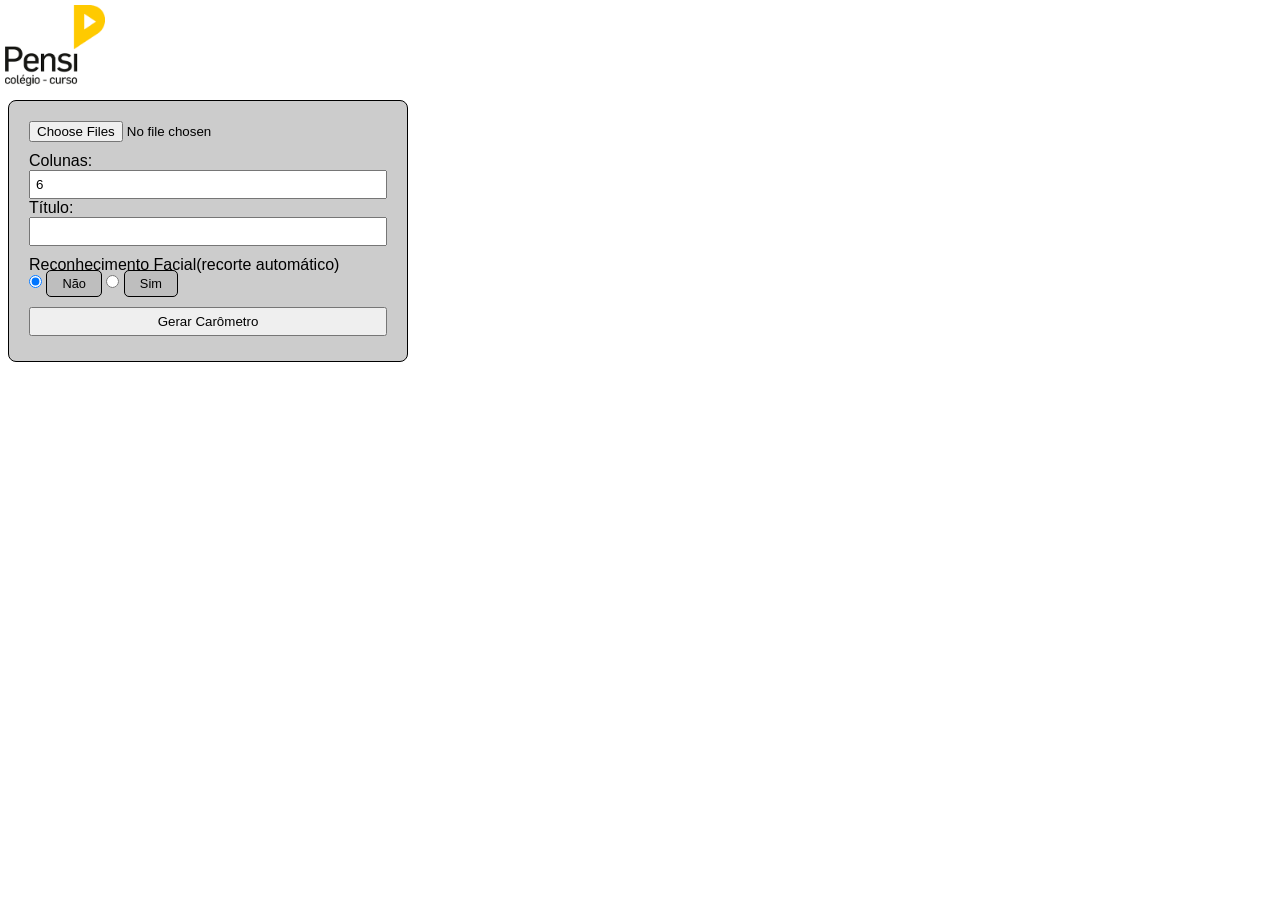
==== commit e5e4525d: "Correção da lógica para dividir em folhas" ====
--- a/index.html
+++ b/index.html
@@ -1,5 +1,6 @@
 <!DOCTYPE html>
 <html lang="pt-BR">
+
 <head>
     <meta charset="UTF-8">
     <meta name="viewport" content="width=device-width, initial-scale=1.0">
@@ -9,220 +10,214 @@
     <title>Carômetro - Pensi</title>
     <link href="css/style.css" rel="stylesheet" type="text/css" />
 </head>
+
 <body>
-<header>
-    <div id="logo" class="hidden"><img width="100" src="logo/pensi.png" id="logo"/></div>
-</header>
-    <form >
-        <div id="formulario">
-            <div>
-                <input id="arq" type="file" accept="image/*" multiple>
-            </div>
-            <div></div><div></div>
-            <div>
-                <p>
-                    Colunas:
-                    <input type="number" id="col" inputmode="numeric" max="8" min="1" value="6">
-                </p>
-                <p>
-                    Título:
-                    <input id="titulo" type="text">
-                </p>
-            </div>
-            <div>Reconhecimento Facial
-                <input type="radio" id="no" name="faceRec" value="false" checked>
-                <label for="no">Não</label>
-                <input type="radio" id="yes" name="faceRec" value="true">
-                <label for="yes">Sim</label>
-            </div>
-            <div>
-                <input id="btn" type="button" value="Gerar Carômetro">
-            </div>
+    <header>
+        <div id="logo" class="hidden"><img width="100" src="logo/pensi.png" id="logo" /></div>
+    </header>
+    <form>
+        <div>
+            <input id="arq" type="file" accept="image/*" multiple>
+        </div>
+        <div>
+            <p>
+                Colunas:
+                <input type="number" id="col" inputmode="numeric" max="8" min="1" value="6">
+            </p>
+            <p>
+                Título:
+                <input id="titulo" type="text">
+            </p>
+        </div>
+        <div>
+            <p>Reconhecimento Facial(recorte automático)</p>
+            <input type="radio" id="no" name="faceRec" value="false" checked>
+            <label for="no">Não</label>
+            <input type="radio" id="yes" name="faceRec" value="true">
+            <label for="yes">Sim</label>
+        </div>
+        <div>
+            <input id="btn" type="button" value="Gerar Carômetro">
         </div>
     </form>
     <div id="preview"></div>
-<script src="js/imageCrop.js"></script>
-<script>
-    const btn = document.getElementById("btn");
-    const input = document.getElementById("arq");
-    const titulo = document.getElementById("titulo");
-    const preview = document.getElementById("preview");
-    const logo = document.getElementById('logo');
-    const colunas = document.getElementById("col");
-    const radio = document.getElementById('yes');
-    const pag = {w:"21cm",h:"28.5cm"}
-
-    const fileTypes = [
-        'image/jpeg',
-        'image/pjpeg',
-        'image/png'
-    ]
-    
-    function validFileType(file) {
-    for(var i = 0; i < fileTypes.length; i++) {
-        if(file.type === fileTypes[i]) {
-        return true;
-        }
-    }
-
-    return false;
-    }
-    function updateImageDisplay() {
-        while(preview.firstChild) {
-        preview.removeChild(preview.firstChild);
-        }
-    
-        var curFiles = input.files;
-        if(curFiles.length === 0) {
-        var para = document.createElement('span');
-        para.textContent = 'Nenhum arquivo de imagem selecionado';
-        preview.appendChild(para);
-        } else {
-        var list = document.createElement('form','ul');
-        preview.appendChild(list);
-        for(var i = 0; i < curFiles.length; i++) {
-            var listItem = document.createElement('li');
-            var para = document.createElement('span');
-            var nome = curFiles[i].name.split('.')[0];
-            if(validFileType(curFiles[i])) {
-                var image = document.createElement('img');
-                para.textContent = nome;
-                image.src = window.URL.createObjectURL(curFiles[i]);
+    <script src="js/imageCrop.js"></script>
+    <script>
+        const btn = document.getElementById("btn");
+        const input = document.getElementById("arq");
+        const titulo = document.getElementById("titulo");
+        const preview = document.getElementById("preview");
+        const logo = document.getElementById('logo');
+        const col = Number(document.getElementById("col").value);
+        const radio = document.getElementById('yes');
+        const arrayImages = [];
+        //configurações de tamanho em cm
+        const pag = {
+            w: 21,
+            h: 28.5
+        }
+        const pageMargin = 0.8;
+        const imgMargin = 0.1;
+        const txtHeight = 1.3;
+        const imgBorder = 0.08;
+
+        function checkData() {
+            getImageArray(input.files, arrayImages);
+            updateImageDisplay(arrayImages)
+
+        }
+
+        function updateImageDisplay(array) {
+            while (preview.firstChild) {
+                preview.removeChild(preview.firstChild);
+            }
+            let list = document.createElement('form', 'ul');
+            preview.appendChild(list);
+            if (arrayImages.length == 0) {
+                let listItem = document.createElement('li');
+                let msg = document.createElement('span');
+                msg.textContent = "Nenhum arquivo de imagem selecionado";
+                listItem.appendChild(msg);
+                list.appendChild(listItem);
+            }
+            for (let i = 0; i < arrayImages.length; i++) {
+                let listItem = document.createElement('li');
+                let msg = document.createElement('span');
+                let nome = arrayImages[i].name.split('.')[0];
+                let image = document.createElement('img');
+                msg.textContent = nome;
+                image.src = window.URL.createObjectURL(arrayImages[i]);
                 listItem.appendChild(image);
-                listItem.appendChild(para);
-            } else {
-            para.textContent = 'Arquivo ' + curFiles[i].name + ': Não é um arquivo de imagem válido.';
-            listItem.appendChild(para);
-            }
-    
-            list.appendChild(listItem);
-        }
-    }
-}
-
-    function geraCarometro(){
-        
-        while(preview.firstChild) {
-            preview.removeChild(preview.firstChild);
-        }
-        
-        var curFiles = input.files;
-        if(curFiles.length === 0) {
-            var para = document.createElement('span');
-            para.textContent = 'Nenhum arquivo de imagem selecionado';
-            preview.appendChild(para);
-        } else {
-            document.body.innerHTML = '';
-            var tit = document.createElement('div');
-            var content = document.createElement('section');
-            tit.id='cabecalho';
-            logo.classList.remove('hidden');
-            tit.appendChild(logo);
-            if (tit.innerHTML=='') tit.innerHTML+='<div id="texto">CARÔMETRO</div>'
-            else tit.innerHTML += `<div id="texto">${titulo.value}</div>`;
-            content.id = 'sec';
-            content.style.width = pag.w;
-            content.style.height = pag.h;
-            content.style.pageBreakAfter = 'always';
-            document.body.appendChild(content);
-            content.appendChild(tit);
-            for(var i = 0; i < curFiles.length; i++) {
-                var listItem = document.createElement('div');
-                if(i % Number(colunas.value)==0){
-                    var list = document.createElement('div')
-                    list.className="container";
-                    list.id=`div${Number.parseInt(i/Number(colunas.value))}`
-                    content.appendChild(list);
-                } 
-
-                if(validFileType(curFiles[i])) {
-
-                    var para = document.createElement('p');
-                    var nome = curFiles[i].name.split('.')[0];
-                    var img = document.createElement('img');
-                    var imgSizeW = Number(content.style.width.split('cm')[0])/Number(colunas.value)-0.5;
-                    para.textContent = nome;
-                    listItem.style.width = imgSizeW+"cm";
+                listItem.appendChild(msg);
+                list.appendChild(listItem);
+            }
+        }
+
+        async function geraCarometro() {
+            if (arrayImages.length > 0) { //processa imagens reduzindo o tamanho para o maxSize definido no escopo global do arquivo js
+                const imgSizeW = ((pag.w - pageMargin * 2) / col) - imgMargin - imgBorder;
+                let content = document.createElement('section');
+                const tit = document.createElement('div');
+                const div = document.createElement("div");
+                const msg = document.createElement("h1");
+                const progress = document.createElement("progress");
+                document.body.innerHTML = "";
+                div.classList = "status"
+                msg.innerText = "Processando imagens..."
+                div.appendChild(msg);
+                div.appendChild(progress);
+                document.body.appendChild(div);
+                await reduceArrayImages(arrayImages, progress);
+                if (radio.checked) { //verifica se o usuário marcou facedetect como sim e realiza a detecção caso positivo
+                    document.body.innerHTML = "";
+                    const div = document.createElement("div");
+                    const msg = document.createElement("h1");
+                    const progress = document.createElement("progress");
+                    div.classList = "status";
+                    msg.innerText = "Detectando faces..."
+                    div.appendChild(msg);
+                    div.appendChild(progress);
+                    document.body.appendChild(div);
+                    await faceDetectArray(arrayImages, progress);
+
+                    //corte nas imagens que foram detectadas faces
+                    document.body.innerHTML = "";
+                    div.classList = "status";
+                    msg.innerText = "Recortando imagens..."
+                    div.appendChild(msg);
+                    div.appendChild(progress);
+                    document.body.appendChild(div);
+                    await drawImages(arrayImages, progress);
+                }
+
+                //início da renderização do carômetro em tela
+                document.body.innerHTML = '';
+                logo.classList.remove('hidden');
+                tit.id = 'cabecalho';
+                tit.appendChild(logo);
+                if (titulo.value == '') {
+                    tit.innerHTML += '<div id="texto"><h1>CARÔMETRO</h1></div>';
+                } else {
+                    tit.innerHTML += `<div id="texto"><h1>${titulo.value}</h1></div>`;
+                }
+                content.id = 'sec';
+                content.style.width = pag.w + "cm";
+                content.style.height = pag.h + "cm";
+                content.style.pageBreakAfter = 'always';
+                document.body.appendChild(content);
+                content.appendChild(tit);
+                let totalHeight = $("#cabecalho").outerHeight(true) * 0.04; //tamanho do cabeçalho em pixels X 0.04 = tamanho em cm
+                let divHeight = 0;
+                let currentCol;
+                for (i in arrayImages) {
+                    const listItem = document.createElement('div');
+                    const texto = document.createElement('p');
+                    const nome = arrayImages[i].fileOriginal.name.split('.')[0];
+                    const img = document.createElement('img');
+                    let txtHeightStyle = txtHeight;
+                    let imgSizeH = imgSizeW / arrayImages[i].width * arrayImages[i].height + imgBorder * 2 + imgMargin * 2;
+                    currentCol = i % col;
+                    if (currentCol == 0) {
+                        if (totalHeight + divHeight > pag.h) {
+                            const newTit = tit.cloneNode(true);
+                            content = content.cloneNode(false);
+                            document.body.appendChild(content);
+                            content.appendChild(newTit);
+                            totalHeight = $("#cabecalho").outerHeight(true) * 0.04;
+                        }
+                        var list = document.createElement('div')
+                        list.className = "container";
+                        list.id = `div${Number.parseInt(i / col)}`
+                        content.appendChild(list);
+                    }
+                    divHeight = Math.max(imgSizeH + txtHeight, divHeight);
+                    list.style.height = divHeight + "cm";
                     listItem.className = "box";
-                    list.style.paddingLeft = ((Number(pag.w.split('cm')[0]) - ((imgSizeW+0.25) * Number(colunas.value))) / 2) + "cm"
-                    img.style.width = imgSizeW+"cm";
+                    listItem.id = `box${i}`;
+                    listItem.style.width = imgSizeW + "cm";
+                    listItem.style.marginRight = imgMargin + "cm";
+                    listItem.style.marginBottom = imgMargin + "cm";
+                    listItem.style.borderWidth = imgBorder + "cm";
+                    img.style.width = imgSizeW - imgBorder + "cm";
                     img.className = "imagem";
-                    img.id='img'+i;
-                    img.src = window.URL.createObjectURL(curFiles[i]);
+                    img.id = 'img' + i;
+                    img.src = window.URL.createObjectURL(arrayImages[i].fileCrop);
+                    texto.textContent = nome;
+                    texto.style.width = imgSizeW + "cm";
+                    texto.style.height = Math.max(txtHeight, divHeight - imgSizeH) + "cm";
+                    texto.style.wordWrap = "break-word";
                     list.appendChild(listItem);
                     listItem.appendChild(img);
-                    listItem.appendChild(para);
-                } else {
-                    para.textContent = 'Arquivo ' + curFiles[i].name + ': Não é um arquivo de imagem válido.';
-                    listItem.appendChild(para);
-                }
-            
+                    listItem.appendChild(texto);
+                    if (currentCol == col - 1 || arrayImages.length - 1 == i) {
+                        for (c = 0; c < col; c++) {
+                            const currentBoxTextHeight = $(`#box${i-c} p`)[0].style.height.split("cm")[0];
+                            const currentBoxImageHeight = imgSizeW / arrayImages[i - c].width * arrayImages[i - c].height + imgBorder * 2 + imgMargin * 2;
+                            const currentContainer = $(`#div${Number.parseInt(i / col)}`)[0];
+                            const currentContainerHeight = divHeight
+                            txtHeightStyle = currentContainerHeight - currentBoxImageHeight;
+                            $(`#box${i-c} p`)[0].style.height = txtHeightStyle + "cm";
+                        }
+                        totalHeight += divHeight;
+                    }
+                }
+            } else {
+                while (preview.firstChild) {
+                    preview.removeChild(preview.firstChild);
+                }
+                const list = document.createElement('form', 'ul');
+                const listItem = document.createElement('li');
+                const msg = document.createElement('span');
+                preview.appendChild(list);
+                msg.textContent = "Nenhum arquivo de imagem selecionado";
+                listItem.appendChild(msg);
                 list.appendChild(listItem);
             }
-            var promessa = new Promise(function(resolve, reject){
-                if (!resolve(setTimeout(ajustarPag,1000)))
-                    throw reject;
-            });
-            document.addEventListener = ('load',promessa.then);
-        }
-    }
-
-
-
-async function ajustarPag(){
-    const img = document.getElementsByTagName('img') ;
-    const p = document.getElementsByTagName('p');
-    const div = document.getElementsByClassName('container');
-    const section = document.getElementById('sec');
-    const titulo = document.getElementById('cabecalho');
-    let sec = {w:Number(section.offsetWidth),h:Number(section.offsetHeight)};
-    let divH = {img:0,p:0,t:0};
-    let margem = 0;
-    let alturaPagina = titulo.offsetHeight;
-    
-    for(var i =0; i < img.length; i++){
-            if (divH.img < img[i].clientHeight) {
-                divH.img = Number(img[i].clientHeight);
-                divH.p = Number(p[i].offsetHeight);
-            }
-            
-    }
-    margem = (sec.w-(img[0].clientWidth+11)*Number(colunas.value))/2;
-    divH.t = divH.img + divH.p +10;
-    for (var i=0; i < div.length;i++){
-        if(alturaPagina + Number(div[i].offsetHeight + titulo.offsetHeight)  > section.offsetHeight){
-            var newSec = document.createElement('section');
-            var newTitulo = document.createElement('div');
-            newTitulo.id = 'cabecalho';
-            newTitulo.innerHTML = titulo.innerHTML;
-            newSec.style.width=pag.w;
-            newSec.style.height=pag.h;
-            newSec.style.pageBreakAfter='always';
-            document.body.appendChild(newSec);
-            newSec.appendChild(newTitulo);
-            alturaPagina = titulo.offsetHeight;
-            for(var i2=i;i2<div.length;i2++){
-                var newDiv = document.getElementById("div"+i2)
-                newSec.append(newDiv);
-            }
-        }
-        alturaPagina += Number(div[i].offsetHeight);
-    }
-
-    if (radio.checked) {
-        const img = document.getElementsByClassName('imagem');
-        const array = [];
-        for (i in img){
-            if (img[i].nodeName == 'IMG') {
-                array.push(img[i]);
-            }
-        }
-        drawImages(await faceDetectArray(array));
-    }
-}
-
-    input.addEventListener('change', updateImageDisplay);
-    btn.addEventListener('click', geraCarometro);
-</script>  
+        }
+
+        input.addEventListener('change', checkData);
+        btn.addEventListener('click', geraCarometro);
+    </script>
 </body>
+
 </html>
--- a/css/style.css
+++ b/css/style.css
@@ -1,113 +1,167 @@
-html, body {
-  font-family: sans-serif;
-  box-sizing: border-box;
-}
-p{
-  font-size: 12pt;
-  vertical-align: middle;
-  text-align: center;
-}
-form {
-  width: 400px;
-  background: #ccc;
-  margin: 10px 3px;
-  padding: 20px;
-  border: 1px solid black;
-  border-style: groove;
-  border-radius: 8px;
-}
-form p{
-  text-align: left;
-}
-form ol {
-  padding: 5px;
+html,
+body,
+body * {
+    font-family: sans-serif;
+    box-sizing: border-box;
+    margin: 0;
+    padding: 0;
 }
 
-form li, ul > li {
-  background: #eee;
-  display: flex;
-  justify-content: space-between;
-  margin-bottom: 10px;
-  list-style-type: none;
-  border: 1px solid black;
-  width: 100%;
-  border-radius: 5px;
+body {
+    margin: 5px;
+}
+
+p {
+    font-size: 12pt;
+    vertical-align: middle;
+    text-align: center;
+}
+
+form {
+    display: grid;
+    row-gap: 10px;
+    width: 400px;
+    background: #ccc;
+    margin: 10px 3px;
+    padding: 20px;
+    border: 1px solid black;
+    border-style: groove;
+    border-radius: 8px;
+}
+
+form p {
+    text-align: left;
+}
+
+form ol {
+    padding: 5px;
+}
+
+form li,
+ul>li {
+    display: flex;
+    background: #eee;
+    justify-content: space-between;
+    list-style-type: none;
+    border: 1px solid black;
+    width: 100%;
+    border-radius: 5px;
 }
 
 form img {
-  height: 64px;
-  order: 1;
-}
-form span{
-  vertical-align: middle;
-  margin-top: 20px;
-  padding-left: 10px;
+    height: 64px;
+    order: 1;
+    border-radius: 0 5px 5px 0;
 }
 
-
-form label{
-  background-color: rgb(190, 190, 190);
-  padding: 5px 10px;
-  border-radius: 5px;
-  border: 1px ridge black;
-  font-size: 0.8rem;
-  height: auto;
+form span {
+    display: table;
+    box-sizing: border-box;
+    vertical-align: middle;
+    margin: auto;
+    padding: 5px;
+    font-size: 8pt;
 }
 
-form input[type="button"]{
-  margin-top: 10px;
-  padding: 3px;
+form label {
+    background-color: rgb(190, 190, 190);
+    padding: 5px 15px;
+    border-radius: 5px;
+    border: 1px ridge black;
+    font-size: 0.8rem;
+    height: auto;
+    text-align: center;
+}
+
+form input[type="button"] {
+    padding: 5px 15px;
+    text-align: center;
+    width: 100%;
+    margin: 5px auto;
 }
 
 form input[type="text"],
 form input[type="number"] {
-  width: 100%;
+    width: 100%;
+    padding: 5px;
 }
 
-form label:hover, form button:hover {
-  background-color: rgb(0, 0, 0);
-  color: white;
+form label:hover,
+form button:hover {
+    background-color: rgb(0, 0, 0);
+    color: white;
 }
 
-form label:active, form button:active {
-  background-color: #0D3F8F;
-  color: white;
+form label:active,
+form button:active {
+    background-color: #0D3F8F;
+    color: white;
 }
+
 section {
-  border-color: grey;
-  border-style: solid;
-  border-width: 2px;
-  border-radius: 30px;
-  padding-bottom: 80px;
-  width: 21cm;
+    border-color: grey;
+    border-style: solid;
+    border-width: 2px;
+    border-radius: 30px;
+    padding-bottom: 80px;
+    width: 21cm;
 }
+
 .container {
-  width: 100%;
-  text-align: left;
-  vertical-align: text-top;
-  margin-right: auto;
-  margin-left: auto;
-  min-height: fit-content;
+    width: 100%;
+    text-align: center;
+    vertical-align: top;
+    margin-right: auto;
+    margin-left: auto;
+    min-height: fit-content;
 }
+
 .box {
-  display: inline-table;
-  border-color: black;
-  border-style: groove;
-  border-width: 2px;
-  border-radius: 15px;
-  margin: 2px 2px;
-  padding: 0;
+    display: inline-table;
+    border-color: black;
+    border-style: groove;
+    vertical-align: top;
+    border-radius: 15px;
+    padding: 0;
 }
-.box > img {
-  border-radius: 14px 14px 0px 0px;
+
+.box>img,
+.box p {
+    border-radius: 14px 14px 0px 0px;
+    font-size: 6pt;
+    margin: 0;
 }
-#cabecalho{
-  display: grid;
-  grid-template-columns: 15% 85%;
-  margin: 0.5cm;
+
+.status {
+    width: 100%;
+    text-align: center;
+    color: brown;
 }
-#texto{
-  text-align: center;
-  font-size: 40px;
-  font-weight: bold;
+
+progress {
+    width: 50%;
+}
+
+#cabecalho {
+    display: grid;
+    grid-template-columns: 10% 90%;
+    margin: 0.5cm;
+}
+
+#texto {
+    display: grid;
+    justify-content: center;
+    list-style-type: none;
+    vertical-align: middle;
+    text-align: center;
+    font-weight: bold;
+}
+
+#texto h1 {
+    display: table;
+    box-sizing: border-box;
+    vertical-align: middle;
+    margin: auto;
+    padding: 5px;
+    font-size: 40px;
 }
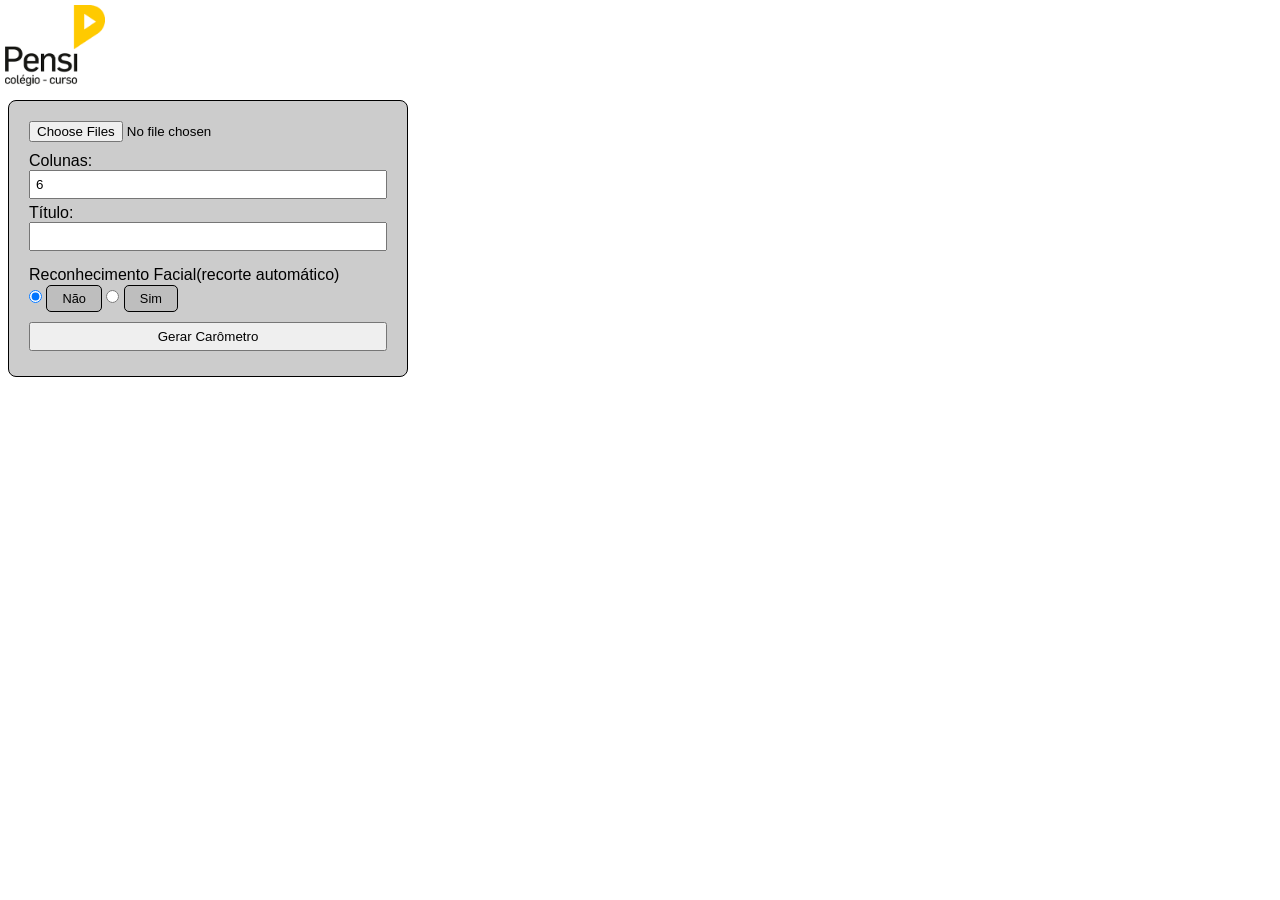
==== commit d131b79c: "Merge branch 'master' of https://github.com/AndreLuiz-JS/carometro" ====
--- a/index.html
+++ b/index.html
@@ -174,11 +174,10 @@
                     list.style.height = divHeight + "cm";
                     listItem.className = "box";
                     listItem.id = `box${i}`;
-                    listItem.style.width = imgSizeW + "cm";
                     listItem.style.marginRight = imgMargin + "cm";
                     listItem.style.marginBottom = imgMargin + "cm";
                     listItem.style.borderWidth = imgBorder + "cm";
-                    img.style.width = imgSizeW - imgBorder + "cm";
+                    img.style.width = imgSizeW + "cm";
                     img.className = "imagem";
                     img.id = 'img' + i;
                     img.src = window.URL.createObjectURL(arrayImages[i].fileCrop);
--- a/css/style.css
+++ b/css/style.css
@@ -31,6 +31,7 @@
 
 form p {
     text-align: left;
+    margin-bottom: 5px;
 }
 
 form ol {
